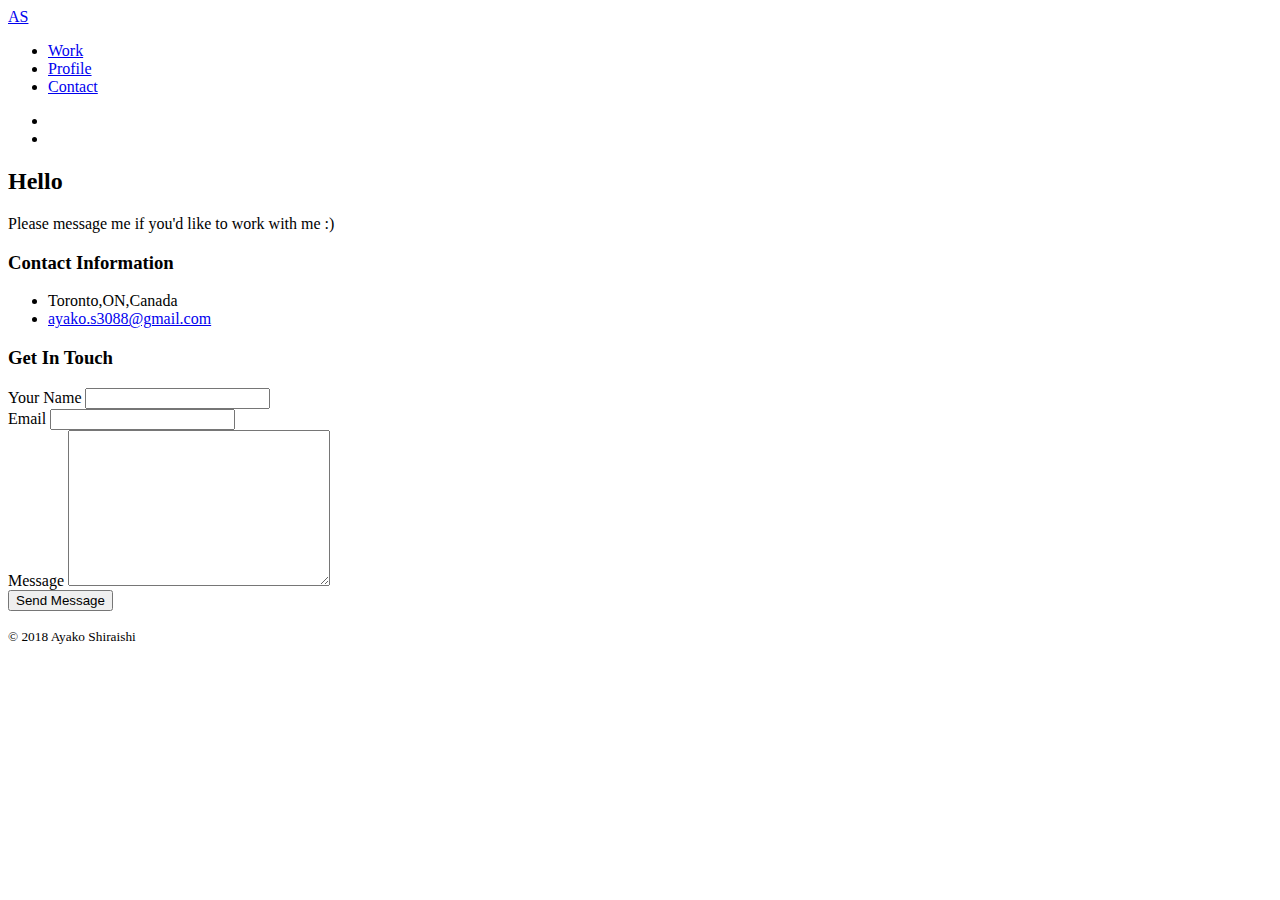
==== contact.html @ ac0c5393 "update" ====
<!DOCTYPE HTML>
<html>

<head>
	<meta charset="utf-8">
	<meta http-equiv="X-UA-Compatible" content="IE=edge">
	<title>Ayako Shiraishi-Contact</title>
	<meta name="viewport" content="width=device-width, initial-scale=1">
	<meta name="description" content="I'm a front-end engineer and web designer in Canada" />
	<meta name="keywords" content="Ayako Shiraishi,front-end, web designer, Canada" />

	<!-- Animate.css -->
	<link rel="stylesheet" href="css/animate.css">
	<!-- Icomoon Icon Fonts-->
	<link rel="stylesheet" href="css/icomoon.css">
	<!-- Bootstrap  -->
	<link rel="stylesheet" href="css/bootstrap.css">
	<!-- Theme style  -->
	<link rel="stylesheet" href="css/style2.css">

	<!-- Modernizr JS -->
	<script src="js/modernizr-2.6.2.min.js"></script>
	<!-- FOR IE9 below -->
	<!--[if lt IE 9]>
	<script src="js/respond.min.js"></script>
	<![endif]-->

</head>

<body>

	<div class="loader"></div>

	<div id="page">
		<nav class="nav" role="navigation">
			<div class="container">
				<div class="top-logo">
					<div id="logo"><a href="index.html">AS</a></div>
				</div>
				<div class="top-menu menu-1 text-center">
					<ul>
						<li><a href="work.html">Work</a></li>
						<li><a href="about.html">Profile</a></li>
						<li><a href="contact.html">Contact</a></li>
					</ul>
				</div>
				<div class="top-social menu-1 text-right">
					<ul class="social">
						<li><a href="https://www.linkedin.com/in/ayako-shiraishi-3088"><i class="icon-linkedin"></i></a></li>
						<li><a href="https://github.com/whitesa11?tab=repositories"><i class="icon-github"></i></a></li>
					</ul>
				</div>
			</div>
		</nav>

		<div id="contact">
			<div class="container">
				<div class="row top-line animate-box">
					<div class="col-md-6 col-md-offset-3 col-md-push-2 text-left heading">
						<h2>Hello</h2>
						<h3></h3>
						<p>Please message me if you'd like to work with me :)</p>
					</div>
				</div>
				<div class="row">
					<div class="col-md-8 col-md-offset-2">
						<div class="col-md-5 col-md-pull-1 animate-box">
							<div class="contact-info">
								<h3>Contact Information</h3>
								<ul>
									<li class="address">Toronto,ON,Canada</li>
									<li class="email"><a href="mailto:ayako.s3088@gmail.com">ayako.s3088@gmail.com</a></li>
								</ul>
							</div>
						</div>
						<div class="col-md-7 animate-box">
							<h3>Get In Touch</h3>
							<form action="mailto:ayako.s3088@gmail.com">
								<div class="row form-group">
									<div class="col-md-12">
										<label for="fname">Your Name</label>
										<input type="text" id="fname" class="form-control">
									</div>

								</div>

								<div class="row form-group">
									<div class="col-md-12">
										<label for="email">Email</label>
										<input type="text" id="email" class="form-control">
									</div>
								</div>

								<div class="row form-group">
									<div class="col-md-12">
										<label for="message">Message</label>
										<textarea name="message" id="message" cols="30" rows="10" class="form-control"></textarea>
									</div>
								</div>
								<div class="form-group">
									<input type="submit" value="Send Message" class="btn btn-primary">
								</div>

							</form>
						</div>
					</div>
				</div>
			</div>
		</div>

		<footer id="footer" role="contentinfo">
			<div class="container">
				<div class="row copyright">
					<div class="col-md-12 text-center">
						<p>
							<small class="block">&copy; 2018 Ayako Shiraishi</small>
						</p>
					</div>
				</div>

			</div>
		</footer>
	</div>

	<div class="gototop js-top">
		<a href="#" class="js-gotop"><i class="icon-arrow-up"></i></a>
	</div>

	<!-- jQuery -->
	<script src="js/jquery.min.js"></script>
	<!-- jQuery Easing -->
	<script src="js/jquery.easing.1.3.js"></script>
	<!-- Bootstrap -->
	<script src="js/bootstrap.min.js"></script>
	<!-- Waypoints -->
	<script src="js/jquery.waypoints.min.js"></script>
	<!-- Main -->
	<script src="js/main.js"></script>

</body>

</html>
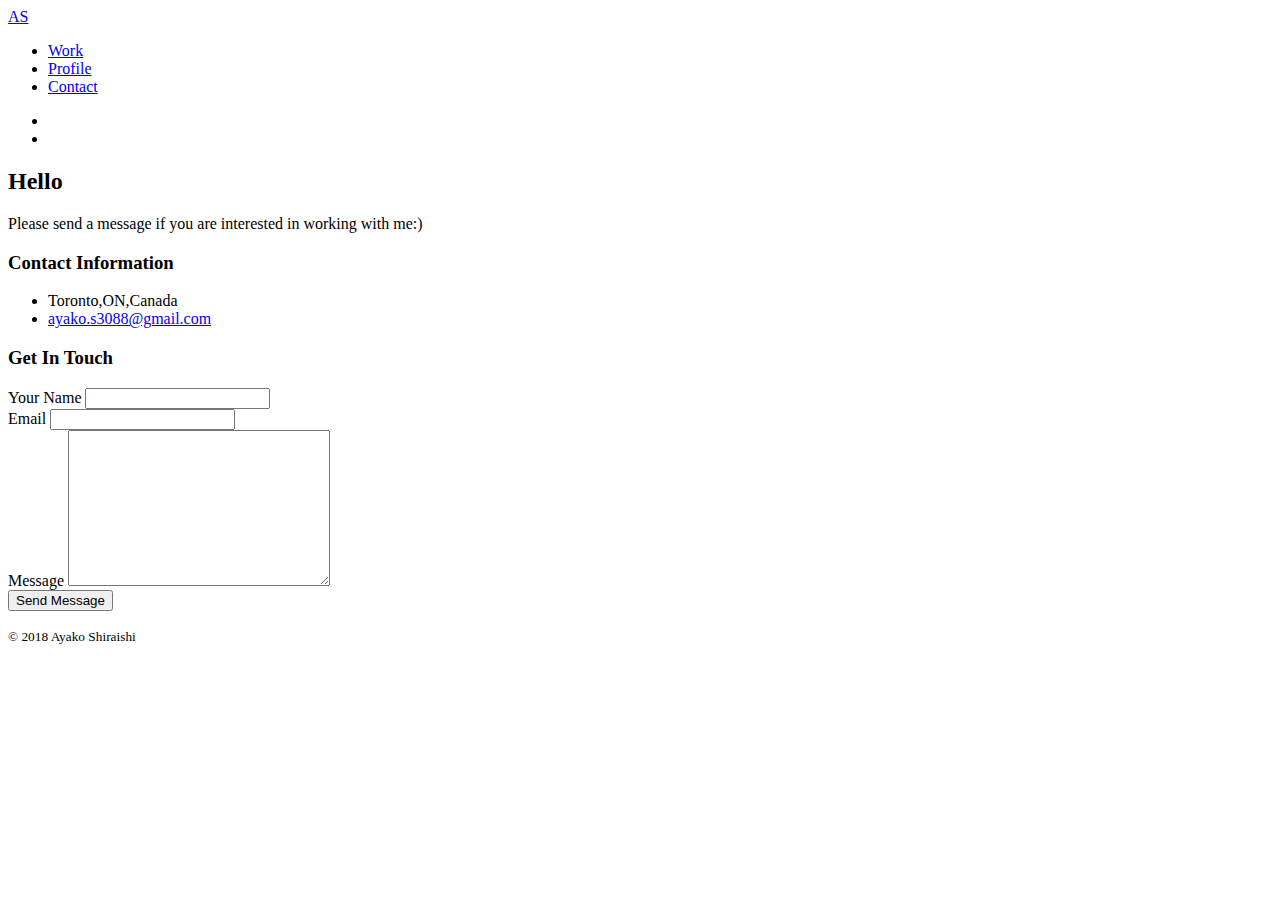
==== commit 809187ed: "update" ====
--- a/contact.html
+++ b/contact.html
@@ -59,7 +59,7 @@
 					<div class="col-md-6 col-md-offset-3 col-md-push-2 text-left heading">
 						<h2>Hello</h2>
 						<h3></h3>
-						<p>Please message me if you'd like to work with me :)</p>
+						<p>Please send a message if you are interested in working with me:)</p>
 					</div>
 				</div>
 				<div class="row">
